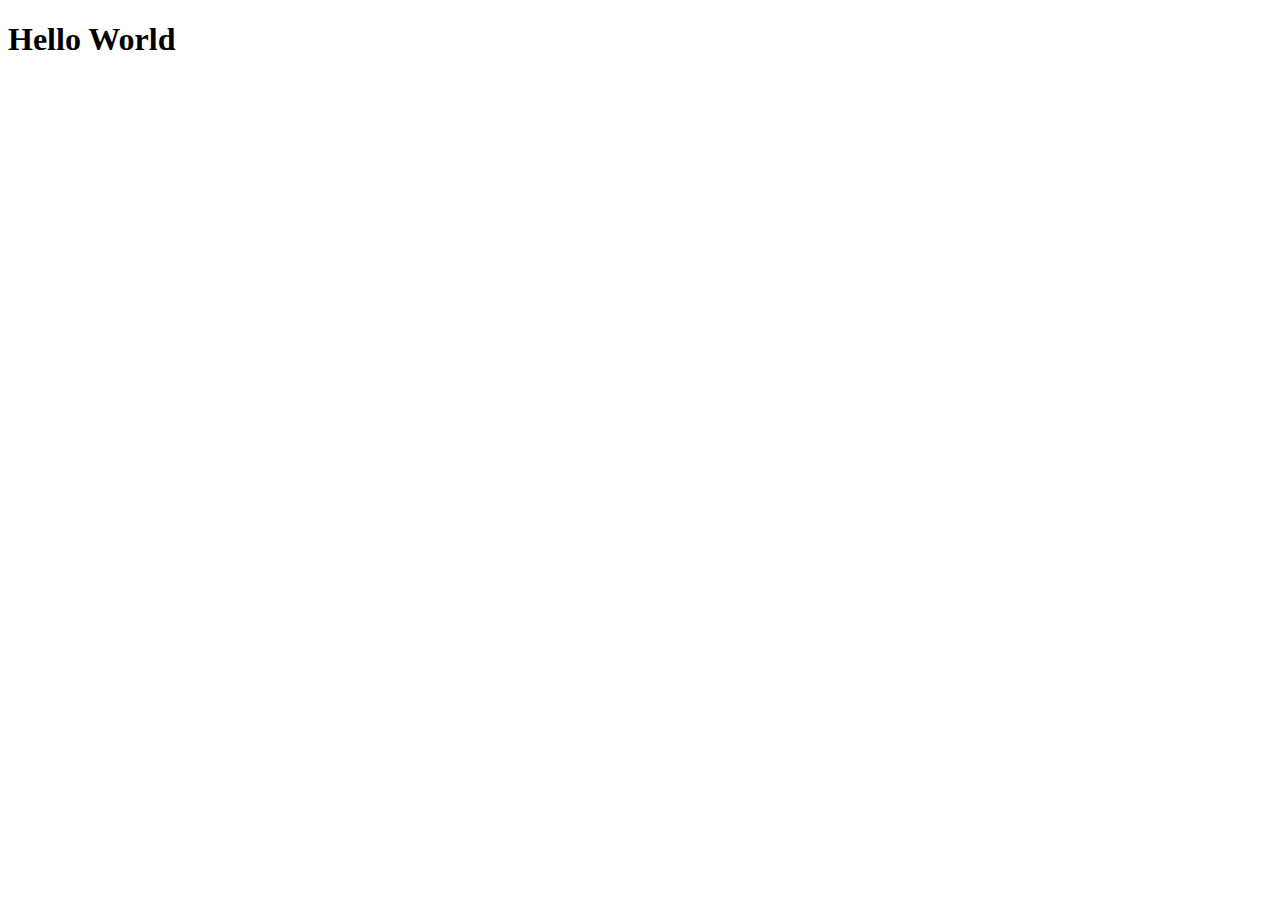
==== index.html @ 99163352 "hello" ====
<!DOCTYPE html>
<html lang="en">
<head>
    <meta charset="UTF-8">
    <meta http-equiv="X-UA-Compatible" content="IE=edge">
    <meta name="viewport" content="width=device-width, initial-scale=1.0">
    <title>Document</title>
</head>
<body>
    <h1>Hello World</h1>
</body>
</html>
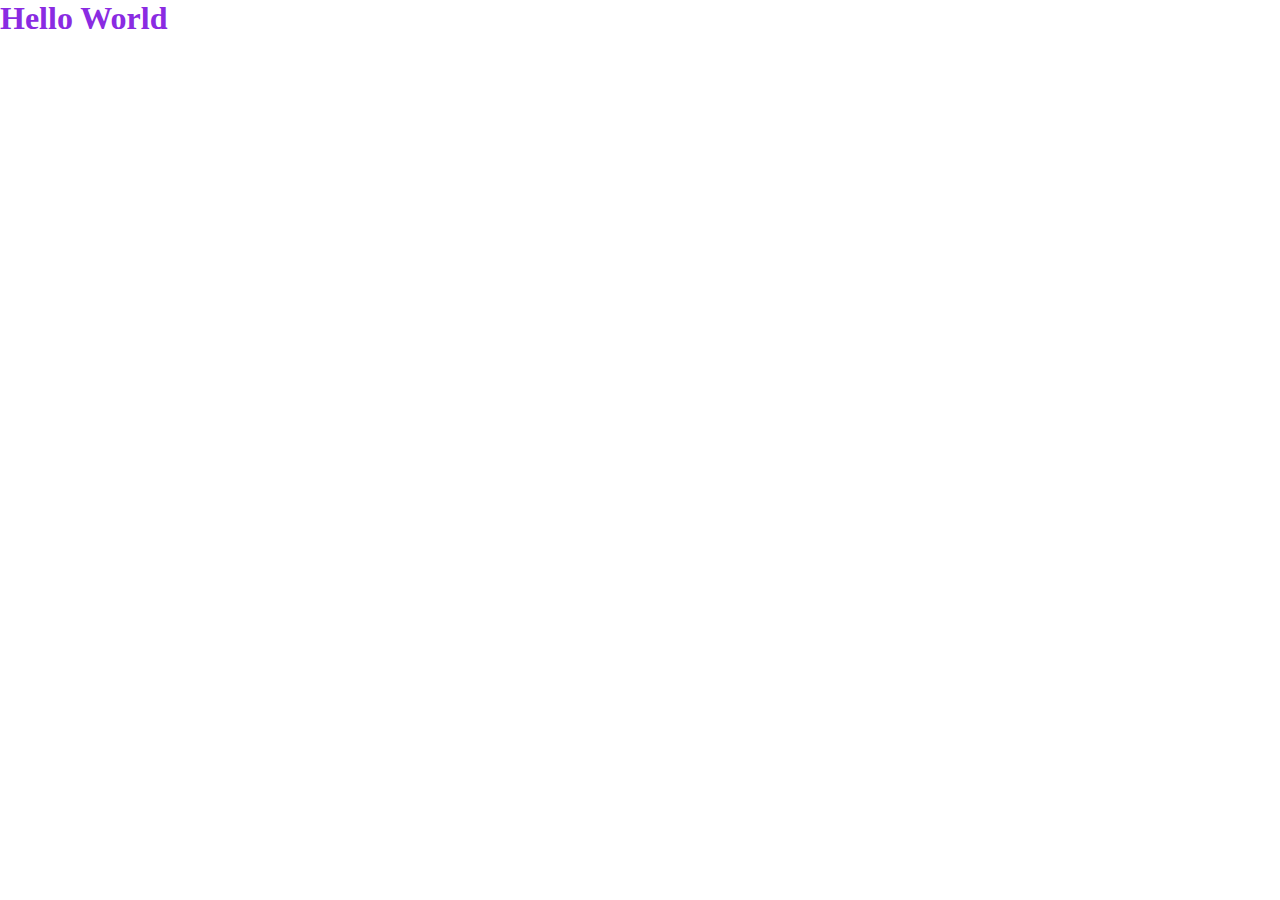
==== commit f0bd8efa: "hi" ====
--- a/index.html
+++ b/index.html
@@ -5,6 +5,7 @@
     <meta http-equiv="X-UA-Compatible" content="IE=edge">
     <meta name="viewport" content="width=device-width, initial-scale=1.0">
     <title>Document</title>
+    <link rel="stylesheet" href="index.css">
 </head>
 <body>
     <h1>Hello World</h1>
--- a/index.css
+++ b/index.css
@@ -0,0 +1,9 @@
+*
+{
+    margin: 0;
+    padding: 0;
+}
+h1{
+    color: blueviolet;
+    
+}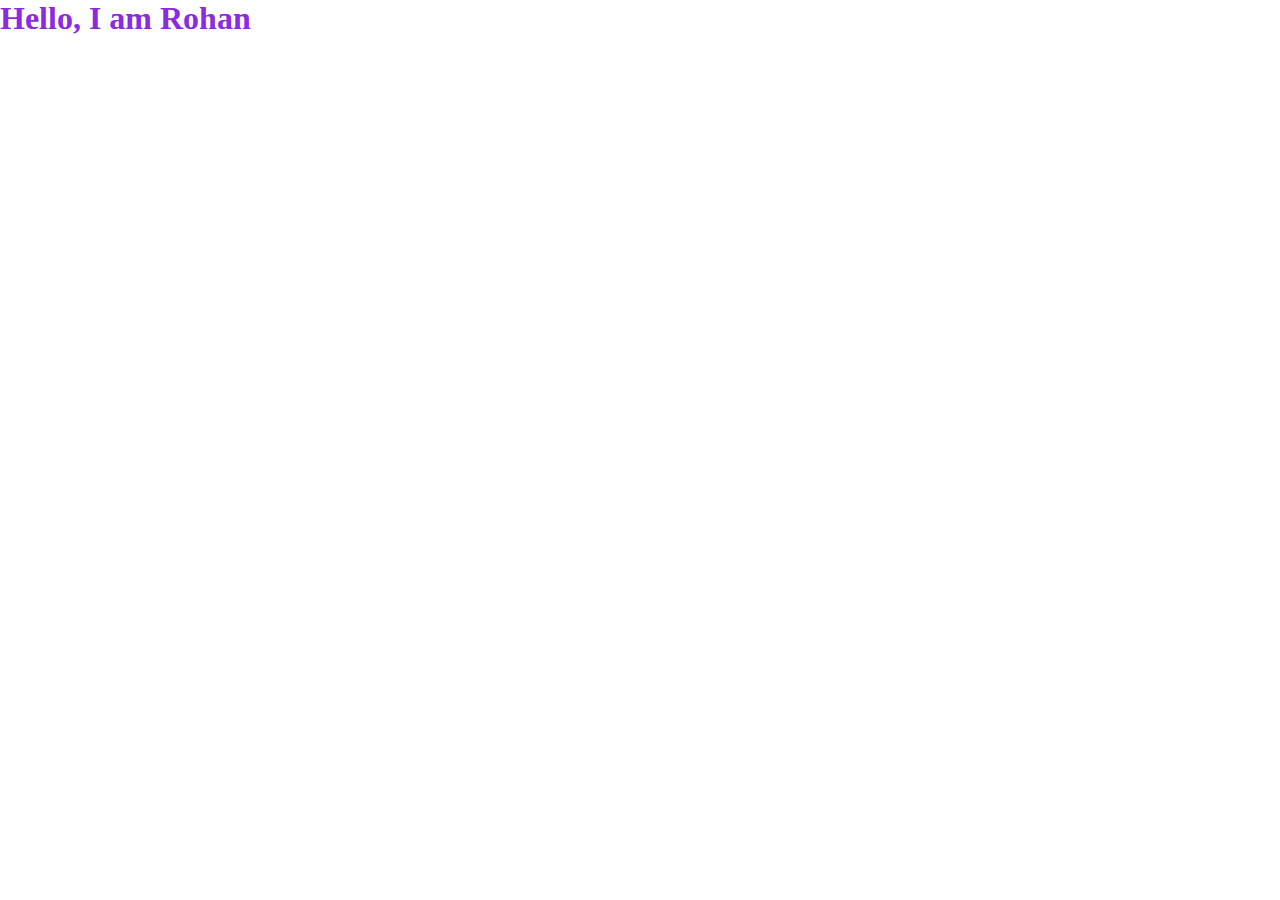
==== commit 78fc500a: "hello" ====
--- a/index.html
+++ b/index.html
@@ -8,6 +8,6 @@
     <link rel="stylesheet" href="index.css">
 </head>
 <body>
-    <h1>Hello World</h1>
+    <h1>Hello, I am Rohan</h1>
 </body>
 </html>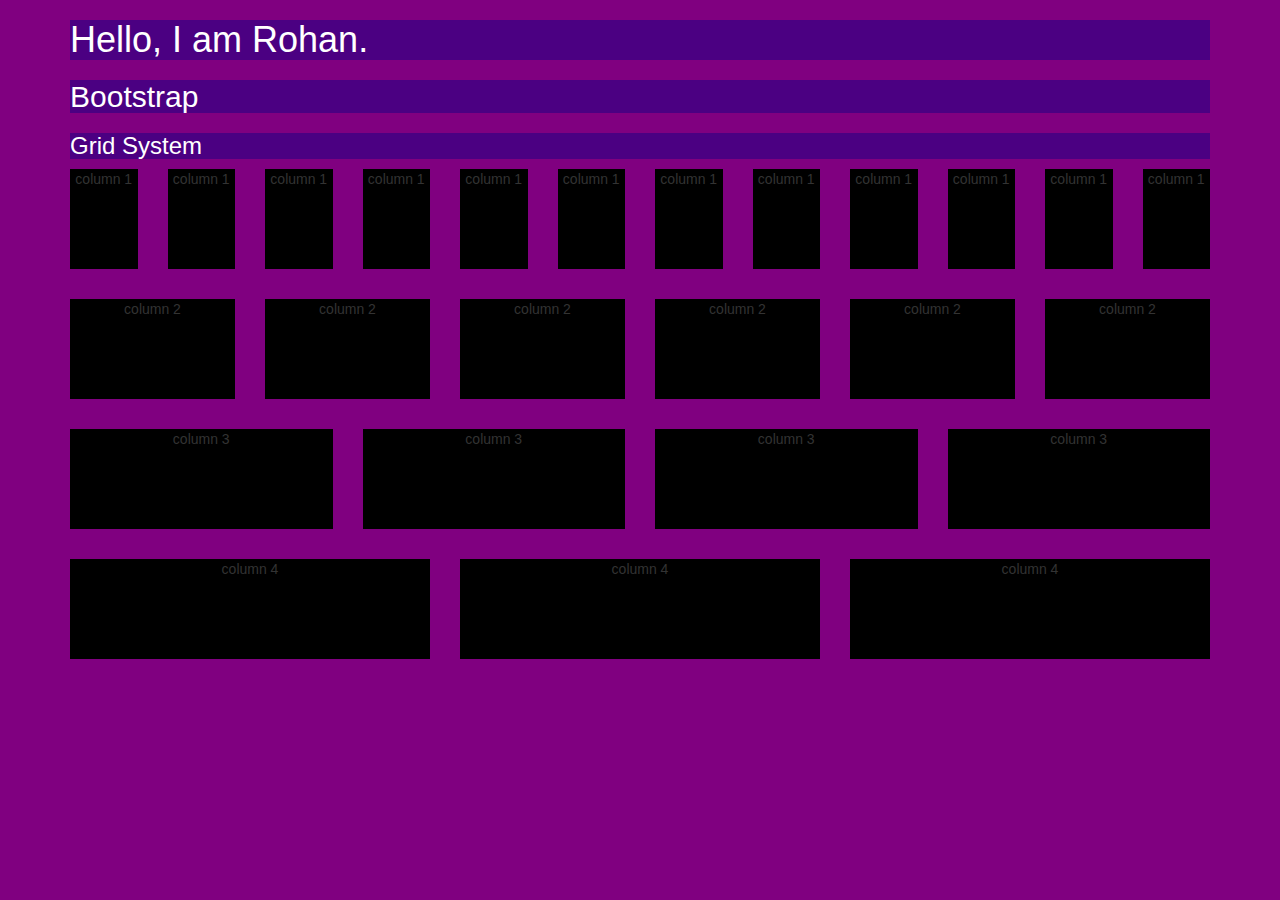
==== commit 4aea9d05: "hello" ====
--- a/index.html
+++ b/index.html
@@ -5,9 +5,143 @@
     <meta http-equiv="X-UA-Compatible" content="IE=edge">
     <meta name="viewport" content="width=device-width, initial-scale=1.0">
     <title>Document</title>
+    <link rel="stylesheet" href="https://cdn.jsdelivr.net/npm/bootstrap@3.4.1/dist/css/bootstrap.min.css" integrity="sha384-HSMxcRTRxnN+Bdg0JdbxYKrThecOKuH5zCYotlSAcp1+c8xmyTe9GYg1l9a69psu" crossorigin="anonymous">
     <link rel="stylesheet" href="index.css">
 </head>
 <body>
-    <h1>Hello, I am Rohan</h1>
+    <div class="container">
+        <h1>Hello, I am Rohan.</h1>
+        <h2>Bootstrap</h2>
+        <h3>Grid System</h3>
+        <div class="row">
+            <div class="col-lg-1 col-md-2">
+                <div class="my-column">
+                    column 1
+                </div>
+            </div>
+            <div class="col-lg-1">
+                <div class="my-column">
+                    column 1
+                </div>
+            </div>
+            <div class="col-lg-1">
+                <div class="my-column">
+                    column 1
+                </div>
+            </div>
+            <div class="col-lg-1">
+                <div class="my-column">
+                    column 1
+                </div>
+            </div>
+            <div class="col-lg-1">
+                <div class="my-column">
+                    column 1
+                </div>
+            </div>
+            <div class="col-lg-1">
+                <div class="my-column">
+                    column 1
+                </div>
+            </div>
+            <div class="col-lg-1">
+                <div class="my-column">
+                    column 1
+                </div>
+            </div>
+            <div class="col-lg-1">
+                <div class="my-column">
+                    column 1
+                </div>
+            </div>
+            <div class="col-lg-1">
+                <div class="my-column">
+                    column 1
+                </div>
+            </div>
+            <div class="col-lg-1">
+                <div class="my-column">
+                    column 1
+                </div>
+            </div>
+            <div class="col-lg-1">
+                <div class="my-column">
+                    column 1
+                </div>
+            </div>
+            <div class="col-lg-1">
+                <div class="my-column">
+                    column 1
+                </div>
+            </div>
+            <div class="col-lg-2">
+                <div class="my-column">
+                    column 2
+                </div>
+            </div>
+            <div class="col-lg-2">
+                <div class="my-column">
+                    column 2
+                </div>
+            </div>
+            <div class="col-lg-2">
+                <div class="my-column">
+                    column 2
+                </div>
+            </div>
+            <div class="col-lg-2">
+                <div class="my-column">
+                    column 2
+                </div>
+            </div>
+            <div class="col-lg-2">
+                <div class="my-column">
+                    column 2
+                </div>
+            </div>
+            <div class="col-lg-2">
+                <div class="my-column">
+                    column 2
+                </div>
+            </div>
+            <div class="col-lg-3">
+                <div class="my-column">
+                    column 3
+                </div>
+            </div>
+            <div class="col-lg-3">
+                <div class="my-column">
+                    column 3
+                </div>
+            </div>
+            <div class="col-lg-3">
+                <div class="my-column">
+                    column 3
+                </div>
+            </div>
+            <div class="col-lg-3">
+                <div class="my-column">
+                    column 3
+                </div>
+            </div>
+            
+            <div class="col-lg-4">
+                <div class="my-column">
+                    column 4
+                </div>
+            </div>
+            <div class="col-lg-4">
+                <div class="my-column">
+                    column 4
+                </div>
+            </div>
+            <div class="col-lg-4">
+                <div class="my-column">
+                    column 4
+                </div>
+            </div>
+        </div>
+    </div>
+    
 </body>
 </html>--- a/index.css
+++ b/index.css
@@ -4,6 +4,24 @@
     padding: 0;
 }
 h1{
-    color: blueviolet;
-    
+    color: white;
+    background-color: indigo;
+}
+h2{
+    color: white;
+    background-color: indigo;
+}
+h3{
+    color: white;
+    background-color: indigo;
+}
+body
+{
+    background: purple;
+}
+.my-column{
+    background: rgb(0, 0, 0);
+    text-align: center;
+    min-height: 100px;
+    margin-bottom: 30px;
 }